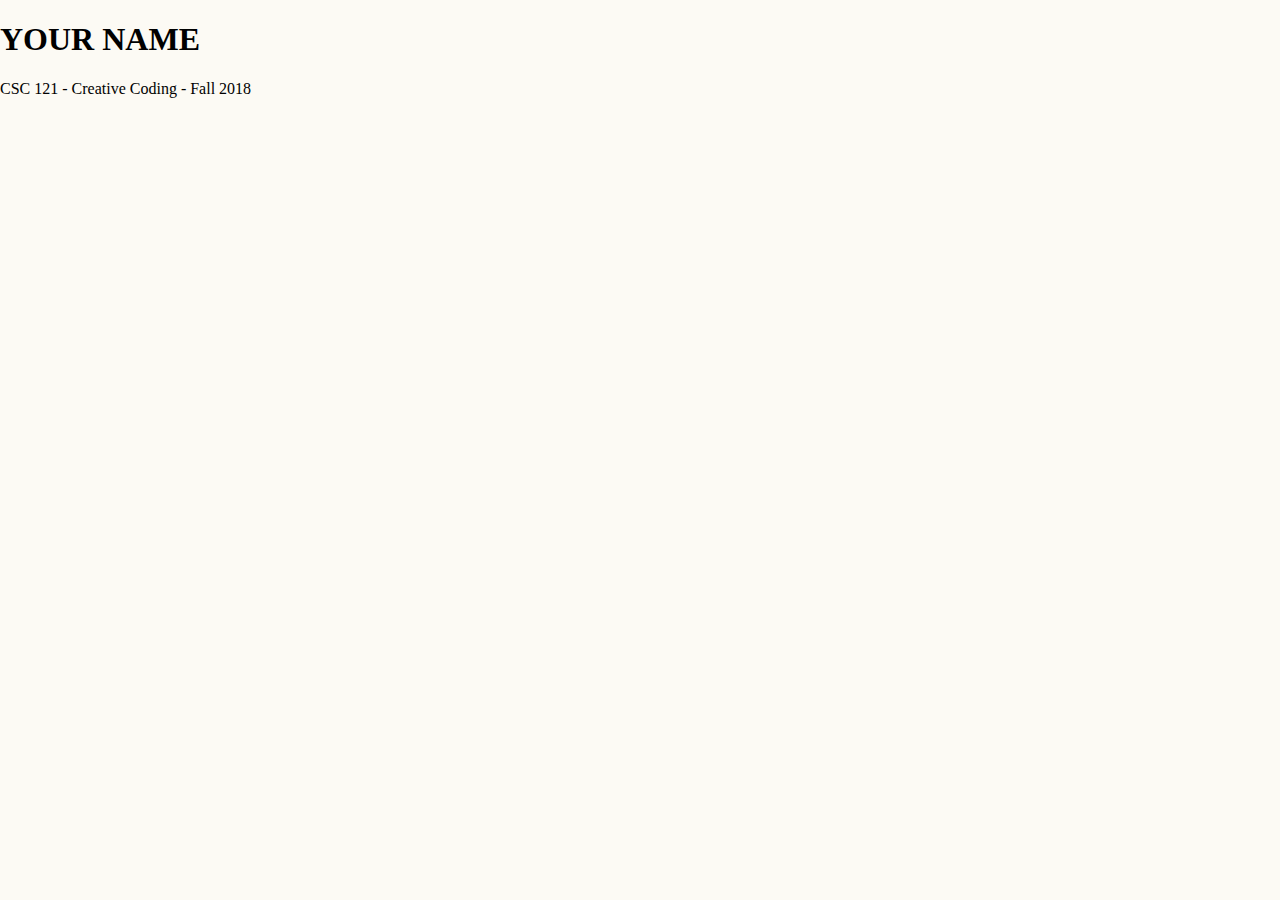
==== index.html @ 020a37aa "Update index.html" ====
<!DOCTYPE html>
<html>
  <head>
    <link rel="stylesheet" type="text/css" href="style.css">
    <link href="https://fonts.googleapis.com/css?family=Rock+Salt" rel="stylesheet">
  <style> body {padding: 0; margin: 0;} 
  </style>
  </head>
  <body oncontextmenu="return false;" style="background-color:#fcfaf4;">
    <h1 id="nametext">YOUR NAME</h1>
    <p id="csc">CSC 121 - Creative Coding - Fall 2018</p>
    <div id="sketches" style="cursor: move;">
    <iframe src="https://lilykdonaldson.github.io/selectSketch/" width="800" height="700" scrolling="no" frameborder="0"></iframe>
    </div>
  </div>
  </body>
</html>
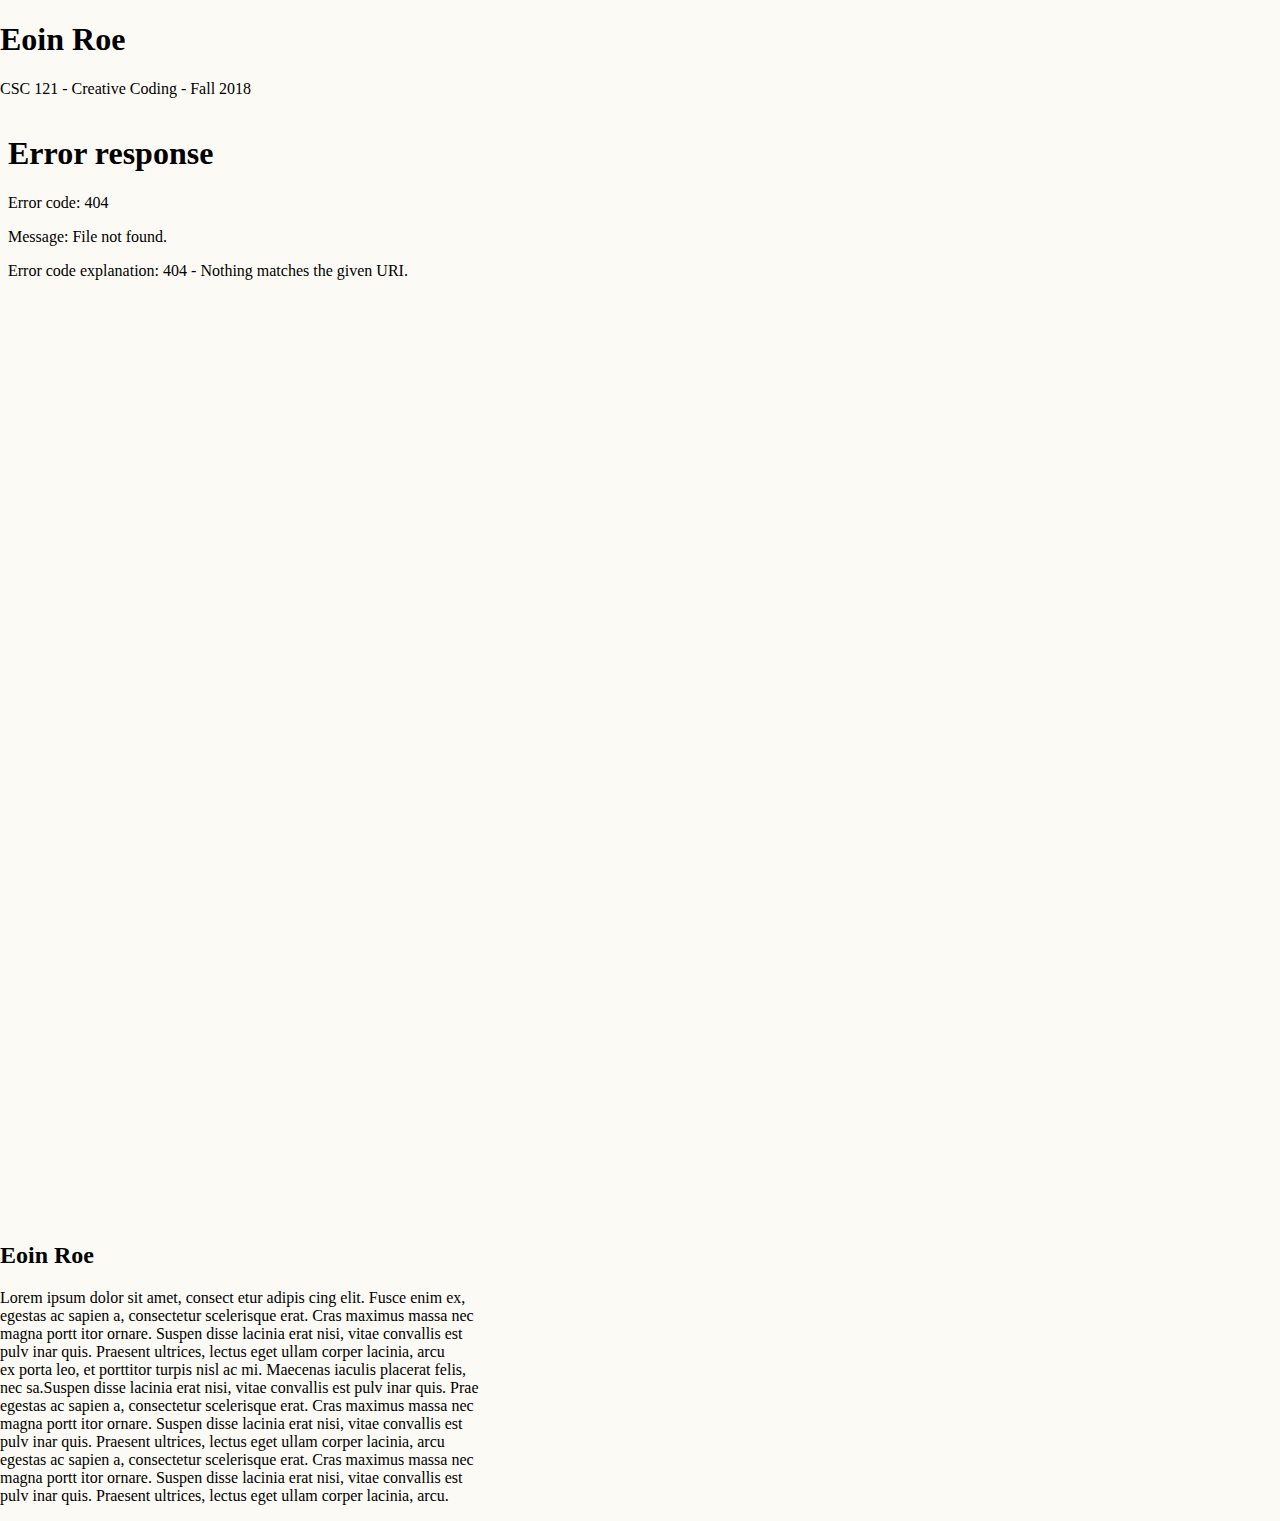
==== commit 5bfcbe6c: "Update index.html" ====
--- a/index.html
+++ b/index.html
@@ -7,11 +7,15 @@
   </style>
   </head>
   <body oncontextmenu="return false;" style="background-color:#fcfaf4;">
-    <h1 id="nametext">YOUR NAME</h1>
+    <h1 id="nametext">Eoin Roe</h1>
     <p id="csc">CSC 121 - Creative Coding - Fall 2018</p>
     <div id="sketches" style="cursor: move;">
-    <iframe src="https://lilykdonaldson.github.io/selectSketch/" width="800" height="700" scrolling="no" frameborder="0"></iframe>
+    <iframe src="selectSketch/index.html" width="800" height="700" scrolling="no" frameborder="0"></iframe>
     </div>
+    <div id="biocss">
+    <iframe src="https://eoinroe.github.io/p5-test-sketch2/" width="700" height="400" scrolling="no" frameborder="0"></iframe>
+    <h2 id="bio-name">Eoin Roe</h2>
+    <p id="bio-text">Lorem ipsum dolor sit amet, consect etur adipis cing elit. Fusce enim ex,</br> egestas ac sapien a, consectetur scelerisque erat. Cras maximus massa nec</br> magna portt itor ornare. Suspen disse lacinia erat nisi, vitae convallis est</br> pulv inar quis. Praesent ultrices, lectus eget ullam corper lacinia, arcu </br>ex porta leo, et porttitor turpis nisl ac mi. Maecenas iaculis placerat felis, </br>nec sa.Suspen disse lacinia erat nisi, vitae convallis est pulv inar quis. Prae </br>egestas ac sapien a, consectetur scelerisque erat. Cras maximus massa nec</br> magna portt itor ornare. Suspen disse lacinia erat nisi, vitae convallis est</br> pulv inar quis. Praesent ultrices, lectus eget ullam corper lacinia, arcu </br>egestas ac sapien a, consectetur scelerisque erat. Cras maximus massa nec</br> magna portt itor ornare. Suspen disse lacinia erat nisi, vitae convallis est</br> pulv inar quis. Praesent ultrices, lectus eget ullam corper lacinia, arcu.  </p>
   </div>
   </body>
 </html>
